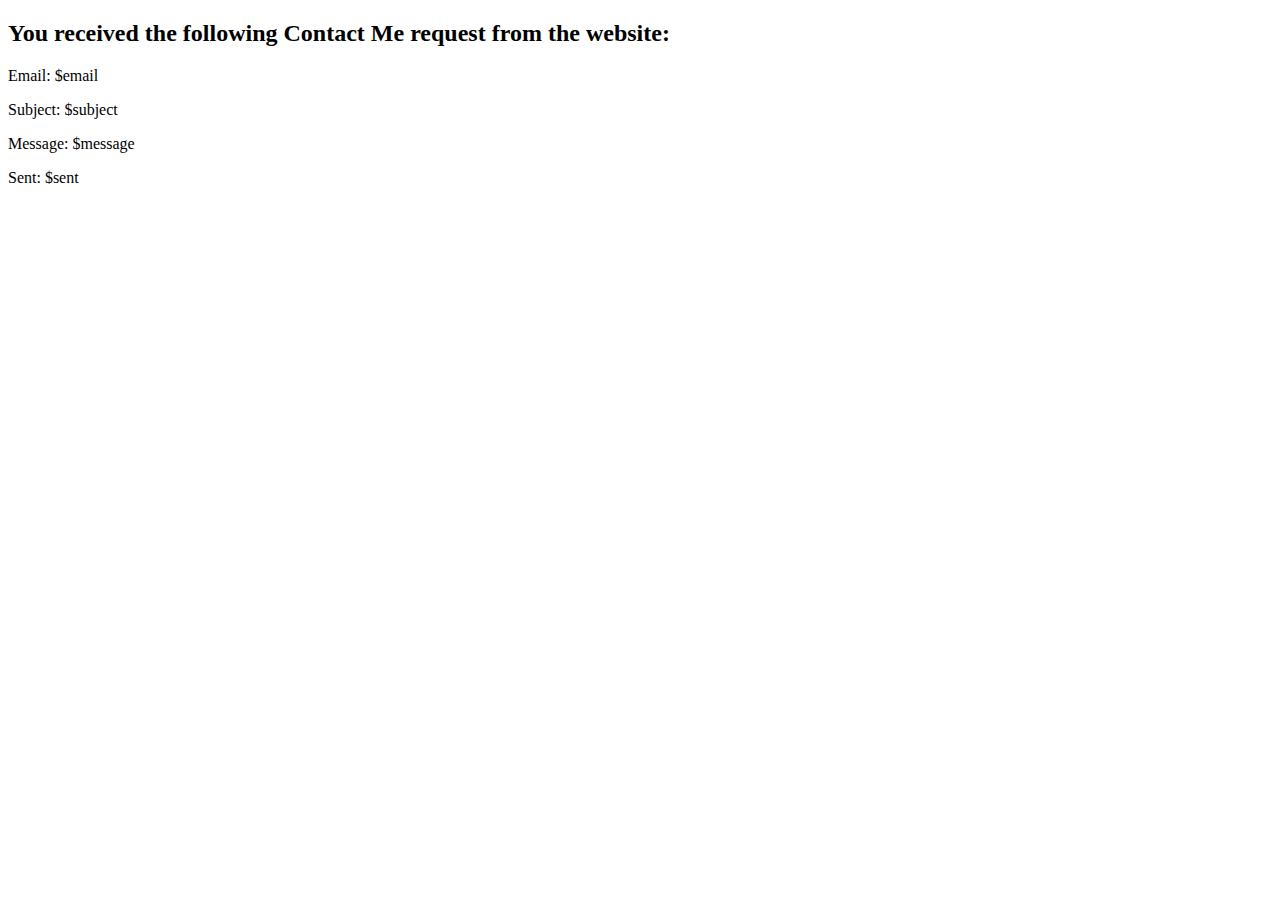
==== inssvc/app/email_content.html @ 8301dc45 "Completed working python backend with django" ====
<!DOCTYPE html>
<html lang="en">
<head>
    <meta charset="UTF-8">
</head>
<body>
<h2>You received the following Contact Me request from the website:</h2>
<p>Email: $email</p>
<p>Subject: $subject</p>
<p>Message: $message</p>     
<p>Sent: $sent</p>
</body>
</html>
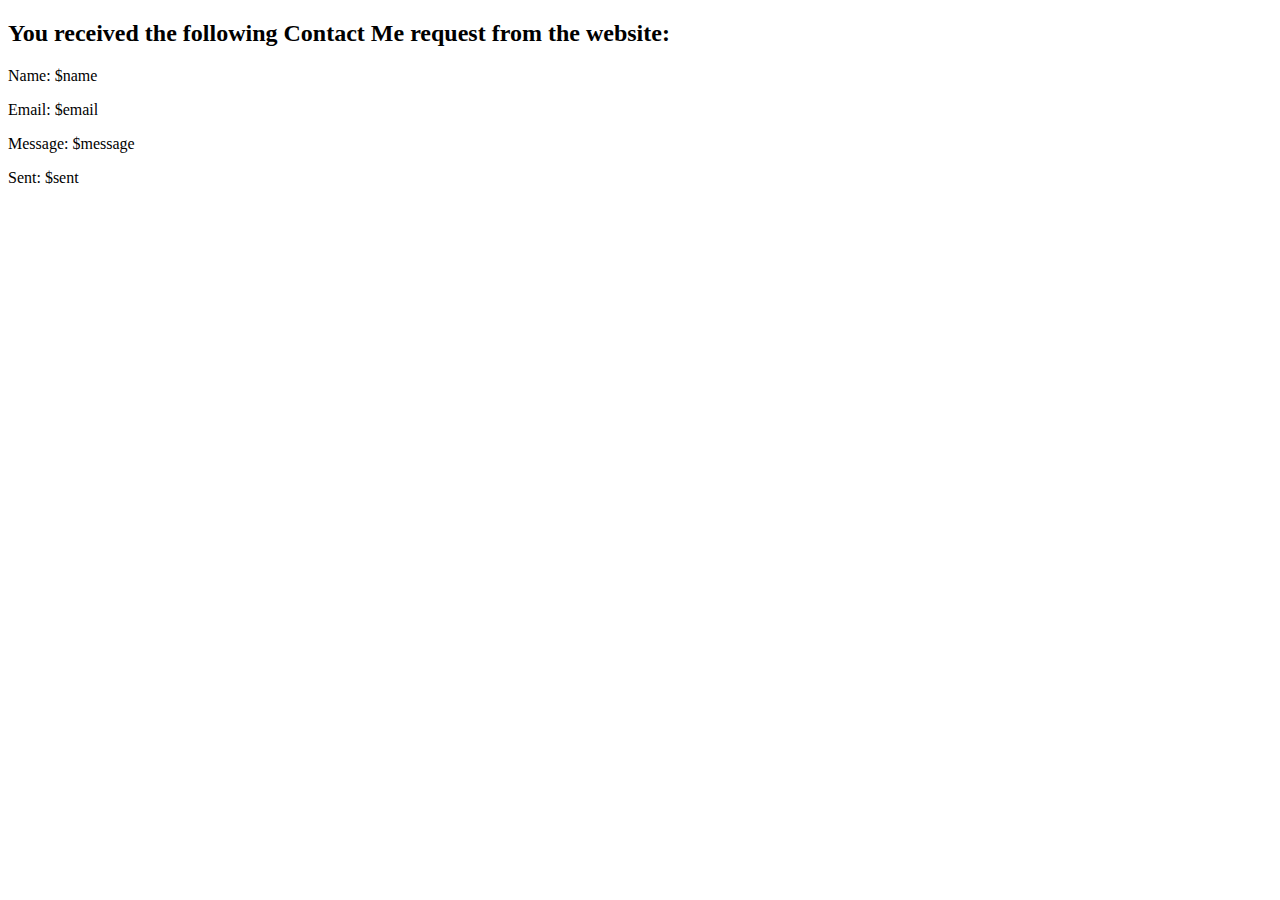
==== commit dae8df4f: "Added emailing of form data functionality" ====
--- a/inssvc/app/email_content.html
+++ b/inssvc/app/email_content.html
@@ -5,8 +5,8 @@
 </head>
 <body>
 <h2>You received the following Contact Me request from the website:</h2>
+<p>Name: $name</p>
 <p>Email: $email</p>
-<p>Subject: $subject</p>
 <p>Message: $message</p>     
 <p>Sent: $sent</p>
 </body>
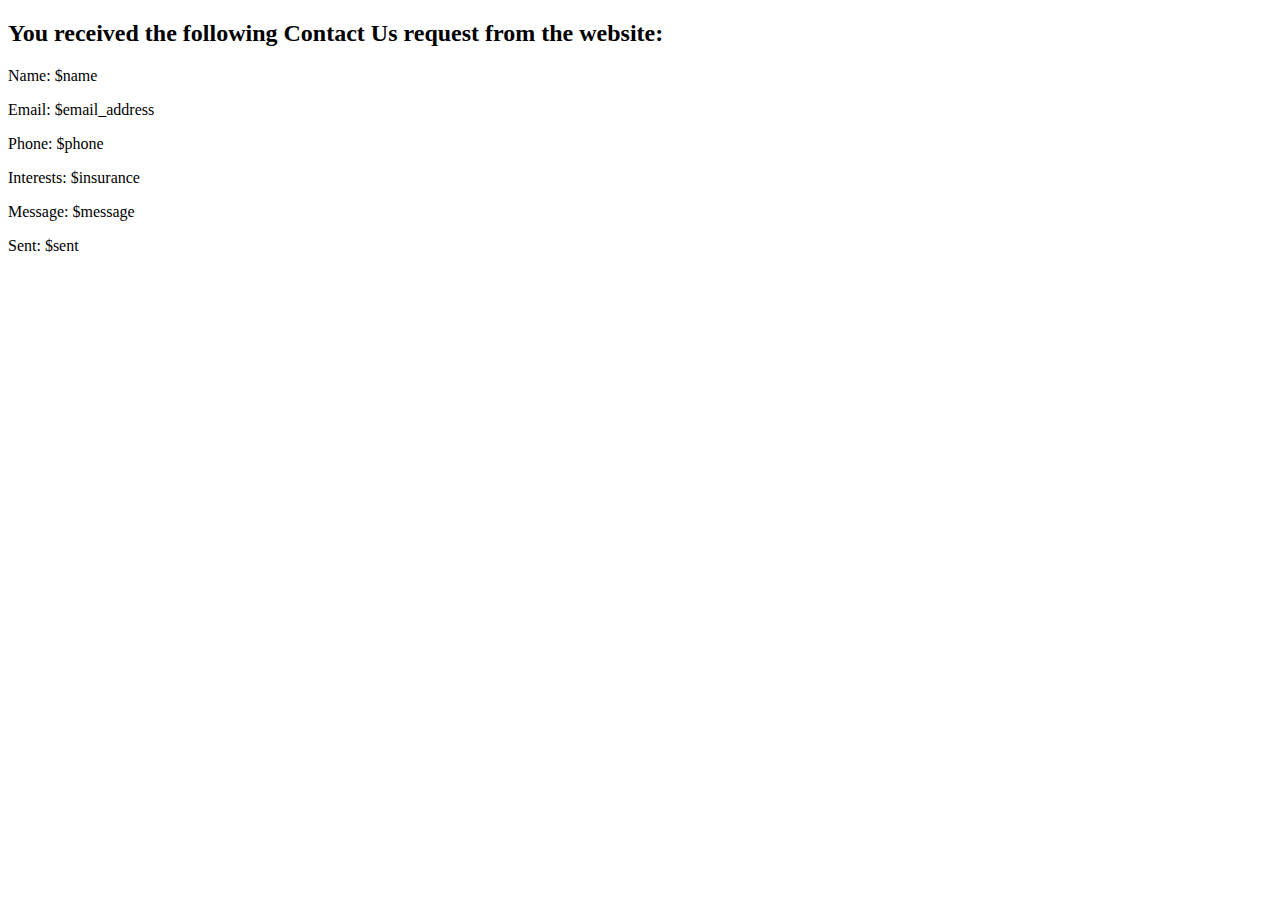
==== commit dbea2fea: "Completed form layout and functionality with emailing of data" ====
--- a/inssvc/app/email_content.html
+++ b/inssvc/app/email_content.html
@@ -4,9 +4,11 @@
     <meta charset="UTF-8">
 </head>
 <body>
-<h2>You received the following Contact Me request from the website:</h2>
+<h2>You received the following Contact Us request from the website:</h2>
 <p>Name: $name</p>
-<p>Email: $email</p>
+<p>Email: $email_address</p>
+<p>Phone: $phone</p>
+<p>Interests: $insurance</p>
 <p>Message: $message</p>     
 <p>Sent: $sent</p>
 </body>
